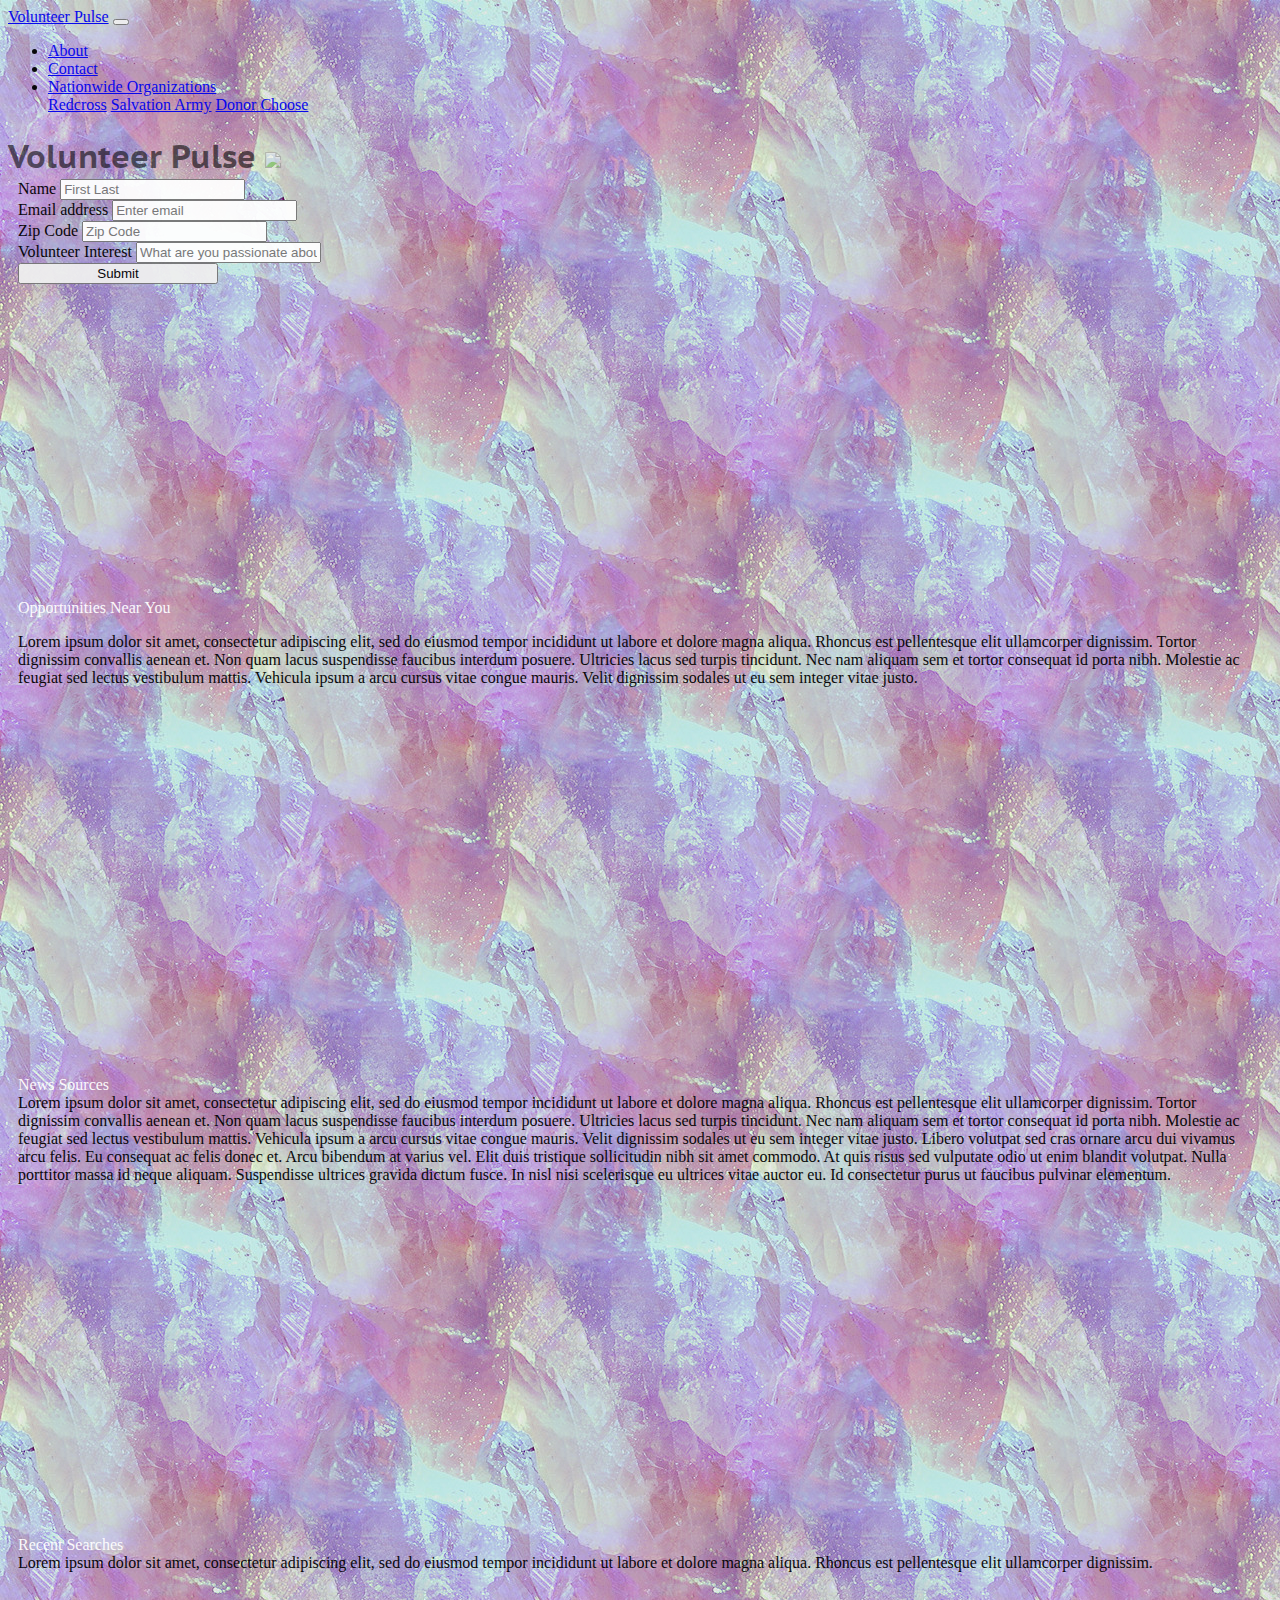
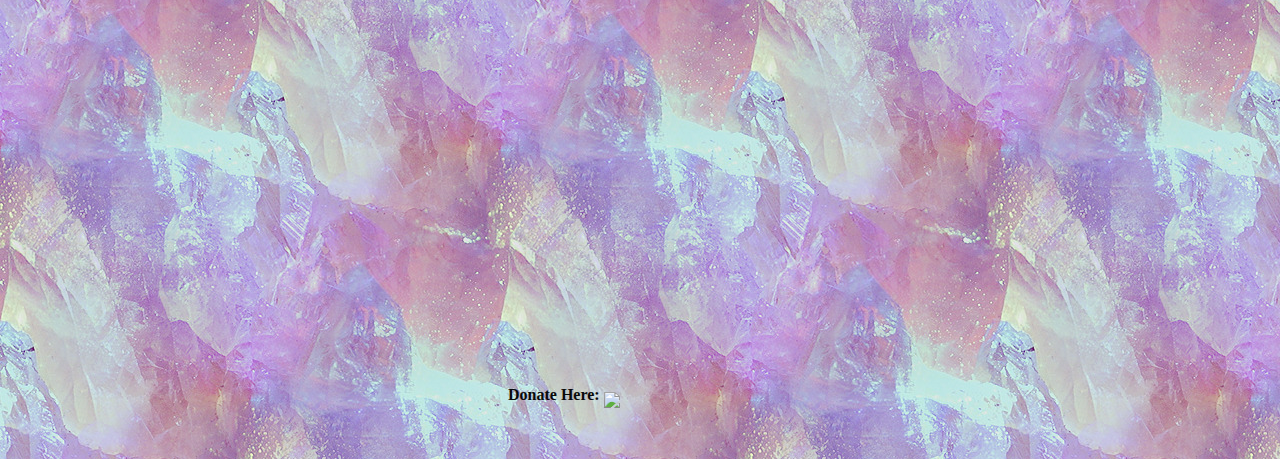
==== index.html @ d06a44a8 "prettified format. added bootstrap css for cards, borders. added background image. adapted media div" ====
<!DOCTYPE html>
<html>
<head>
	<title> Volunteer Pulse Home Page </title>

  <!-- BOOTSTRAP -->
  <link rel="stylesheet" href="https://maxcdn.bootstrapcdn.com/bootstrap/4.0.0-beta/css/bootstrap.min.css" integrity="sha384-/Y6pD6FV/Vv2HJnA6t+vslU6fwYXjCFtcEpHbNJ0lyAFsXTsjBbfaDjzALeQsN6M" crossorigin="anonymous">

  <!-- GOOGLE FONTS -->
  <link href="https://fonts.googleapis.com/css?family=Exo:900|PT+Sans+Caption|Philosopher:400,700" rel="stylesheet">


  <!-- CSS FILE -->
  <link rel="stylesheet" type="text/css" href="assets/css/design.css">

  <!-- JQUERY -->
  <script
  src="https://code.jquery.com/jquery-3.2.1.js"
  integrity="sha256-DZAnKJ/6XZ9si04Hgrsxu/8s717jcIzLy3oi35EouyE="
  crossorigin="anonymous"></script>

  <!-- FIREBASE -->
  <script src="https://cdnjs.cloudflare.com/ajax/libs/popper.js/1.11.0/umd/popper.min.js" integrity="sha384-b/U6ypiBEHpOf/4+1nzFpr53nxSS+GLCkfwBdFNTxtclqqenISfwAzpKaMNFNmj4" crossorigin="anonymous"></script>

</head>

<body>

  <!-- NAV BAR -->
	<nav class="navbar navbar-expand-lg navbar-light bg-light">
    <a class="navbar-brand" href="index.html">Volunteer Pulse</a>
    <button class="navbar-toggler" type="button" data-toggle="collapse" data-target="#navbarNavDropdown" aria-controls="navbarNavDropdown" aria-expanded="false" aria-label="Toggle navigation">
      <span class="navbar-toggler-icon"></span>
    </button>
    <div class="collapse navbar-collapse" id="navbarNavDropdown">
      <ul class="navbar-nav">
        <li class="nav-item">
          <a class="nav-link" href="about.html">About</a>
        </li>
        <li class="nav-item">
          <a class="nav-link" href="contact.html">Contact</a>
        </li>
        <li class="nav-item dropdown">
           <a class="nav-link dropdown-toggle" href="http://example.com" id="navbarDropdownMenuLink" data-toggle="dropdown" aria-haspopup="true" aria-expanded="false">
          Nationwide Organizations
        </a>
        <div class="dropdown-menu" aria-labelledby="navbarDropdownMenuLink">
          <a class="dropdown-item" href="https://www.redcross.org/ns/apology/disaster_homepage.html" target="_blank">Redcross</a>
          <a class="dropdown-item" href="http://www.salvationarmyusa.org/" target="_blank">Salvation Army</a>
          <a class="dropdown-item" href="https://www.donorschoose.org/" target="_blank">Donor Choose</a>
        </div>
        </li>
      </ul>
    </div>
  </nav>

<!-- Container -->
<div class="container">

  <!-- Row 1 -->
    <div class="row"> 
      <div class="col-sm-12"> <!-- COL 12 -->

        <!-- JUMBOTRON -->
      	<div class="jumbotron jumbotron-fluid text-center">
          <div class="container">
            <h1 class="display-3"> Volunteer Pulse <img src = "heart.png" width="150px"> </h1>
          </div>
        </div>

      </div>
    </div>

  <!-- Row 2 -->
    <div class = "row" id="row2"> 

      <div class="col-sm-5"> <!-- COL 5 -->
          <div class="card border border-secondary">

            <form>
              <div id="formDiv">
                <div class="form-group">
                  <label for="exampleInputEmail1">Name</label>
                  <input type="text" class="form-control" id="name-input" placeholder="First Last">
                </div>
                <div class="form-group">
                  <label for="exampleInputEmail1">Email address</label>
                  <input type="email" class="form-control" id="email-input" aria-describedby="emailHelp" placeholder="Enter email">
                </div>
                <div class="form-group">
                  <label for="zipCode">Zip Code</label>
                  <input type="text" class="form-control" id="zipcode-input" placeholder="Zip Code">
                </div>
                <div class="form-group">
                  <label for="volunteerInterest">Volunteer Interest</label>
                  <input type="text" class="form-control" id="interests-input" placeholder="What are you passionate about?">
                </div>
                <!--<div class="form-check">
                  <label class="form-check-label">
                  <input type="checkbox" class="form-check-input">
                    I Am Okay With My Information Being Shared.
                  </label>
                </div>-->
                <div class="card-footer text-center">
                  <button type="submit" class="btn btn-secondary submit-button" id = "run-search">Submit</button>
                  <!--<button type="reset" class="btn btn-primary submit-button" id = "run-search"> reset</button>-->
                </div>
              </div>
            </form>

          </div>   
      </div> 

      <div class="col-sm-7"> <!-- COL 7 -->
          <div id="events" class="card border border-info">

              <div class="card-header bg-info">
              Opportunities Near You
              </div>

              <div class="card-body">
                <p> 
                  Lorem ipsum dolor sit amet, consectetur adipiscing elit, sed do eiusmod tempor incididunt ut labore et dolore magna aliqua. Rhoncus est pellentesque elit ullamcorper dignissim. Tortor dignissim convallis aenean et. Non quam lacus suspendisse faucibus interdum posuere. Ultricies lacus sed turpis tincidunt. Nec nam aliquam sem et tortor consequat id porta nibh. Molestie ac feugiat sed lectus vestibulum mattis. Vehicula ipsum a arcu cursus vitae congue mauris. Velit dignissim sodales ut eu sem integer vitae justo.
                </p>
              </div>
          </div>
      </div>

  </div>


  <!-- Row 3 -->
    <div class = "row row3"> 

      <div class="col-sm-9"> <!-- COL 9 -->
          <div id="news" class="card border border-info">

            <div class="card-header bg-info">
            News Sources
            </div>

            <div class="card-body">
              Lorem ipsum dolor sit amet, consectetur adipiscing elit, sed do eiusmod tempor incididunt ut labore et dolore magna aliqua. Rhoncus est pellentesque elit ullamcorper dignissim. Tortor dignissim convallis aenean et. Non quam lacus suspendisse faucibus interdum posuere. Ultricies lacus sed turpis tincidunt. Nec nam aliquam sem et tortor consequat id porta nibh. Molestie ac feugiat sed lectus vestibulum mattis. Vehicula ipsum a arcu cursus vitae congue mauris. Velit dignissim sodales ut eu sem integer vitae justo. Libero volutpat sed cras ornare arcu dui vivamus arcu felis. Eu consequat ac felis donec et. Arcu bibendum at varius vel. Elit duis tristique sollicitudin nibh sit amet commodo. At quis risus sed vulputate odio ut enim blandit volutpat. Nulla porttitor massa id neque aliquam. Suspendisse ultrices gravida dictum fusce. In nisl nisi scelerisque eu ultrices vitae auctor eu. Id consectetur purus ut faucibus pulvinar elementum.
            </div>

          </div>
      </div>

      <div class="col-sm-3"> <!-- COL 3 -->
        <div id="recentSearches" class="card border border-secondary">

          <div class="card-header bg-secondary">
            Recent Searches
          </div>

          <div class="card-body">
            Lorem ipsum dolor sit amet, consectetur adipiscing elit, sed do eiusmod tempor incididunt ut labore et dolore magna aliqua. Rhoncus est pellentesque elit ullamcorper dignissim.
          </div>
          
        </div>
      </div>

  </div>
  
</div>

<!-- FOOTER -->

  <nav id="footerNav" class="navbar navbar-expand-lg navbar-light bg-light">
    <h7 class="footerCenter text-muted"><strong>Donate Here: </strong><a href="https://www.paypal.com"  target="_blank"><img src = "assets/css/paypal.svg" id = "paypal" align="middle"></a></h7>
  </p>
  

<!-- javascript.js -->
<script type="text/javascript" src="assets/javascript/indexjavascript.js"></script>
<script type="text/javascript" src="assets/javascript/nytCode.js"></script>


</body>
</html>
---- assets/css/design.css ----
#footerNav{
	height: 65px;
}

#row2{
	position: relative;
	bottom: 30px;
}

#run-search{
	width: 200px;
}

body{
	background-image: URL("../images/abstractPASTEL.jpg");
	opacity: 0.95;
}

.jumbotron{
	height: 80%;
	opacity: 0.6;
}

h1{
	font-family: 'PT Sans Caption', sans-serif;
	color: black;
	opacity: 1.0;
}

.card{
	padding: 10px;
}

.row3{
	margin-top: 5px;
}

#paypal{
	width: 80px;
}

.footerCenter{
	position:relative;
	left: 500px;
}

#formDiv{
	height: 400px;
}

#events{
	height: 422px;
}

#news, #recentSearches{
	height: 400px;
	margin-bottom: 40px;
}

.navbar-brand, label{
	font-weight: 500;
}

.card-header{
	color: white;
	font-weight: 500;
}

/*
#person{
	border-width:5px;
	border-style: solid;
	padding: 5px;
}
.social{
	height:50px;
	width:50px;
}
footer{
	border-width:5px;
	border-style: solid;
}

#last{
	margin-top: 200px;
}

#bottom{
	margin-top: 10px;
}

#paypal{
	height:150px;
	width:150px;
	  display: block;
  	margin-left: auto;
  	margin-right: auto;
}
form{
	border-width: 5px;
	border-style: solid;
}
*/
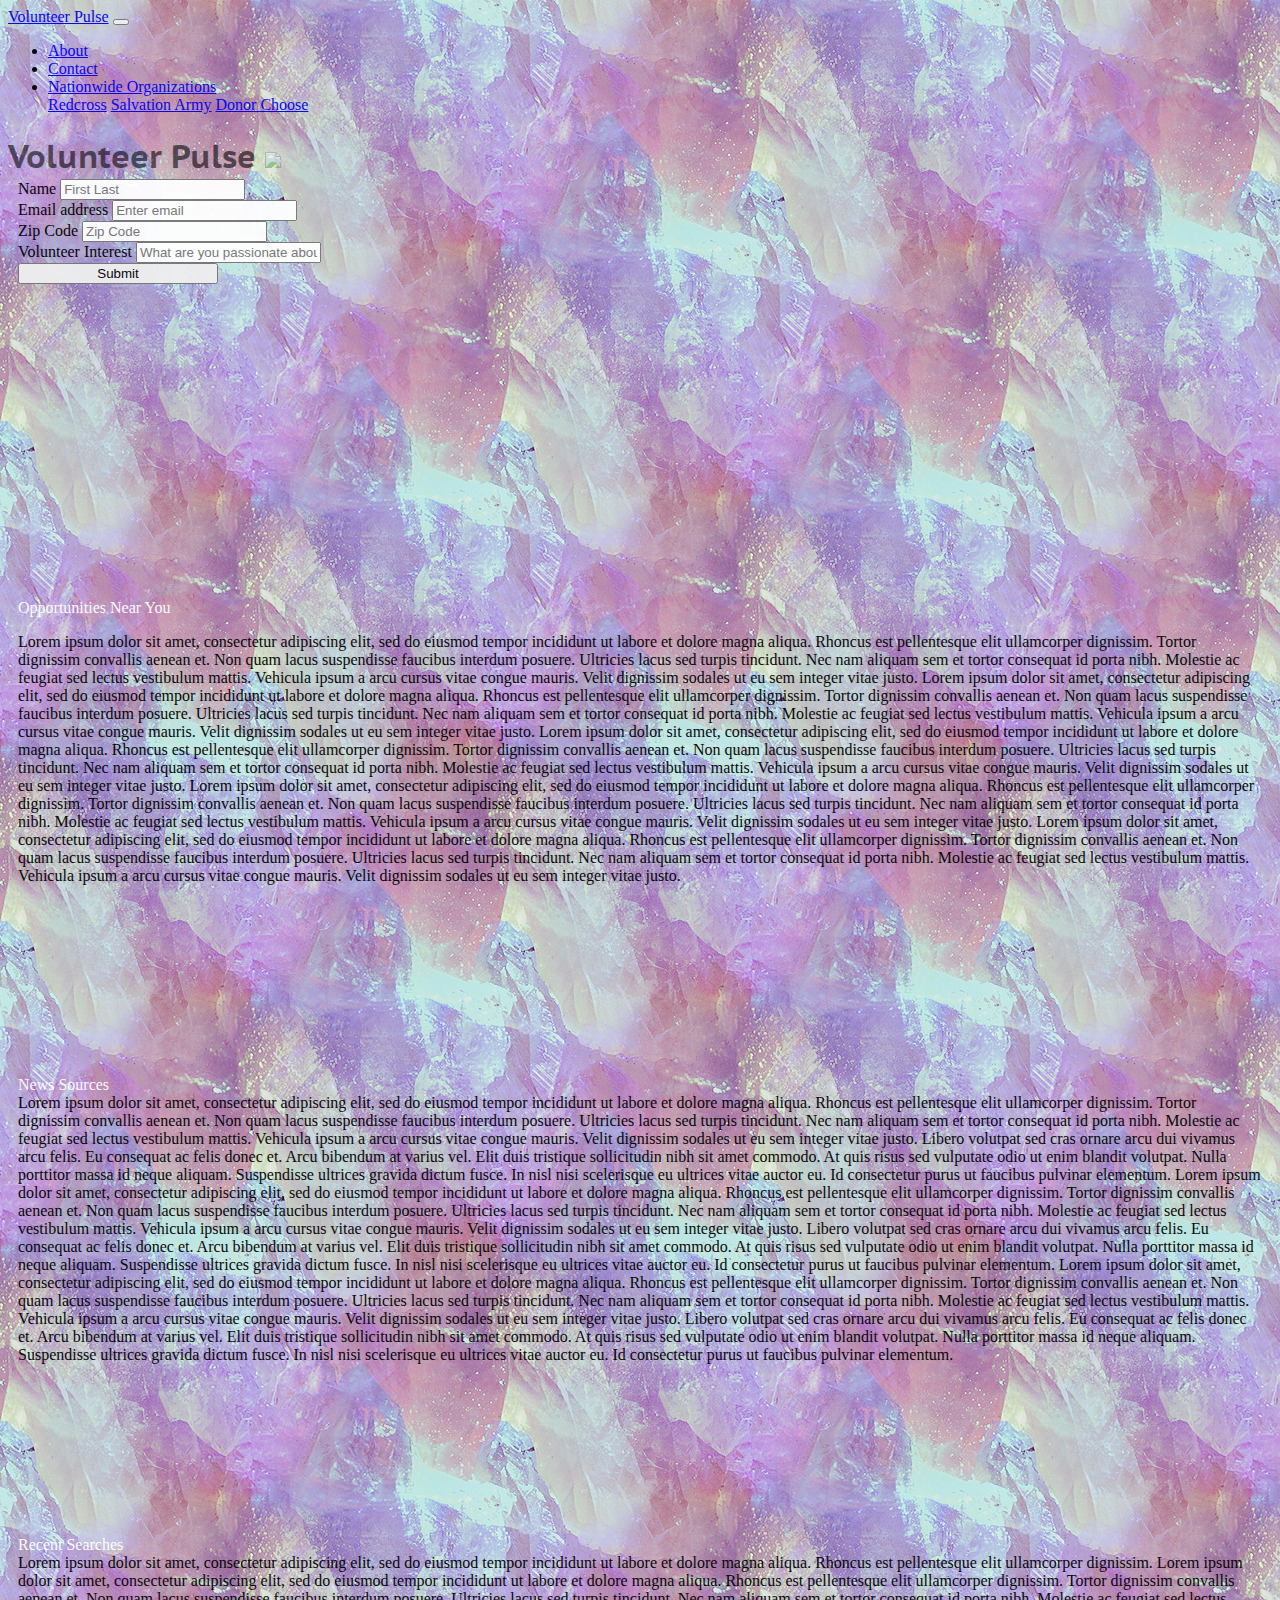
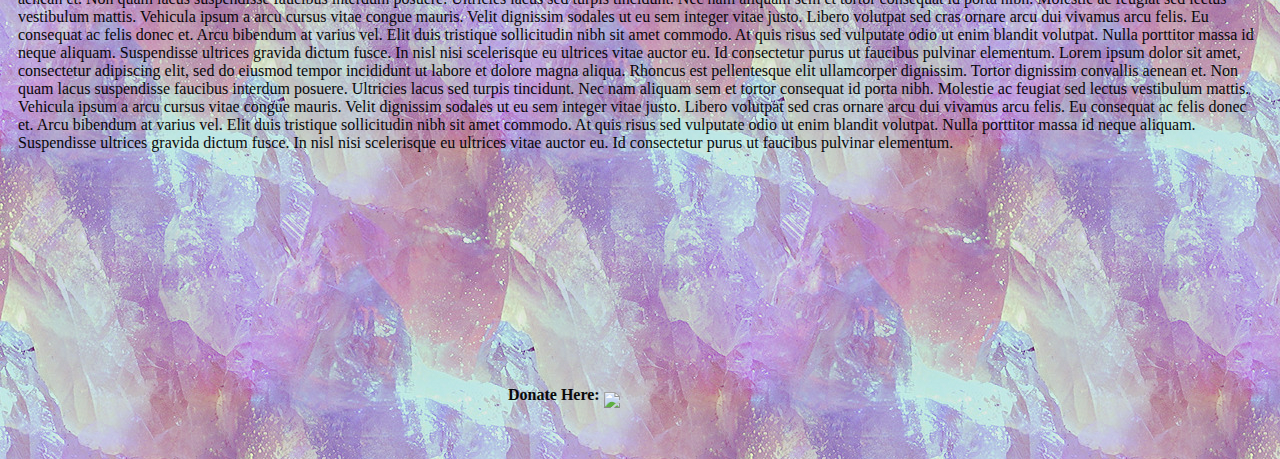
==== commit 9d0fcd4e: "added new class names to textcards (opportunities, sources, and searches) and added css scrollabilit" ====
--- a/index.html
+++ b/index.html
@@ -118,9 +118,15 @@
               Opportunities Near You
               </div>
 
-              <div class="card-body">
+              <div class="card-body opportunities">
                 <p> 
                   Lorem ipsum dolor sit amet, consectetur adipiscing elit, sed do eiusmod tempor incididunt ut labore et dolore magna aliqua. Rhoncus est pellentesque elit ullamcorper dignissim. Tortor dignissim convallis aenean et. Non quam lacus suspendisse faucibus interdum posuere. Ultricies lacus sed turpis tincidunt. Nec nam aliquam sem et tortor consequat id porta nibh. Molestie ac feugiat sed lectus vestibulum mattis. Vehicula ipsum a arcu cursus vitae congue mauris. Velit dignissim sodales ut eu sem integer vitae justo.
+
+                   Lorem ipsum dolor sit amet, consectetur adipiscing elit, sed do eiusmod tempor incididunt ut labore et dolore magna aliqua. Rhoncus est pellentesque elit ullamcorper dignissim. Tortor dignissim convallis aenean et. Non quam lacus suspendisse faucibus interdum posuere. Ultricies lacus sed turpis tincidunt. Nec nam aliquam sem et tortor consequat id porta nibh. Molestie ac feugiat sed lectus vestibulum mattis. Vehicula ipsum a arcu cursus vitae congue mauris. Velit dignissim sodales ut eu sem integer vitae justo.
+                    Lorem ipsum dolor sit amet, consectetur adipiscing elit, sed do eiusmod tempor incididunt ut labore et dolore magna aliqua. Rhoncus est pellentesque elit ullamcorper dignissim. Tortor dignissim convallis aenean et. Non quam lacus suspendisse faucibus interdum posuere. Ultricies lacus sed turpis tincidunt. Nec nam aliquam sem et tortor consequat id porta nibh. Molestie ac feugiat sed lectus vestibulum mattis. Vehicula ipsum a arcu cursus vitae congue mauris. Velit dignissim sodales ut eu sem integer vitae justo.
+                    Lorem ipsum dolor sit amet, consectetur adipiscing elit, sed do eiusmod tempor incididunt ut labore et dolore magna aliqua. Rhoncus est pellentesque elit ullamcorper dignissim. Tortor dignissim convallis aenean et. Non quam lacus suspendisse faucibus interdum posuere. Ultricies lacus sed turpis tincidunt. Nec nam aliquam sem et tortor consequat id porta nibh. Molestie ac feugiat sed lectus vestibulum mattis. Vehicula ipsum a arcu cursus vitae congue mauris. Velit dignissim sodales ut eu sem integer vitae justo.
+                    Lorem ipsum dolor sit amet, consectetur adipiscing elit, sed do eiusmod tempor incididunt ut labore et dolore magna aliqua. Rhoncus est pellentesque elit ullamcorper dignissim. Tortor dignissim convallis aenean et. Non quam lacus suspendisse faucibus interdum posuere. Ultricies lacus sed turpis tincidunt. Nec nam aliquam sem et tortor consequat id porta nibh. Molestie ac feugiat sed lectus vestibulum mattis. Vehicula ipsum a arcu cursus vitae congue mauris. Velit dignissim sodales ut eu sem integer vitae justo.
+
                 </p>
               </div>
           </div>
@@ -139,7 +145,9 @@
             News Sources
             </div>
 
-            <div class="card-body">
+            <div class="card-body sources">
+              Lorem ipsum dolor sit amet, consectetur adipiscing elit, sed do eiusmod tempor incididunt ut labore et dolore magna aliqua. Rhoncus est pellentesque elit ullamcorper dignissim. Tortor dignissim convallis aenean et. Non quam lacus suspendisse faucibus interdum posuere. Ultricies lacus sed turpis tincidunt. Nec nam aliquam sem et tortor consequat id porta nibh. Molestie ac feugiat sed lectus vestibulum mattis. Vehicula ipsum a arcu cursus vitae congue mauris. Velit dignissim sodales ut eu sem integer vitae justo. Libero volutpat sed cras ornare arcu dui vivamus arcu felis. Eu consequat ac felis donec et. Arcu bibendum at varius vel. Elit duis tristique sollicitudin nibh sit amet commodo. At quis risus sed vulputate odio ut enim blandit volutpat. Nulla porttitor massa id neque aliquam. Suspendisse ultrices gravida dictum fusce. In nisl nisi scelerisque eu ultrices vitae auctor eu. Id consectetur purus ut faucibus pulvinar elementum.
+              Lorem ipsum dolor sit amet, consectetur adipiscing elit, sed do eiusmod tempor incididunt ut labore et dolore magna aliqua. Rhoncus est pellentesque elit ullamcorper dignissim. Tortor dignissim convallis aenean et. Non quam lacus suspendisse faucibus interdum posuere. Ultricies lacus sed turpis tincidunt. Nec nam aliquam sem et tortor consequat id porta nibh. Molestie ac feugiat sed lectus vestibulum mattis. Vehicula ipsum a arcu cursus vitae congue mauris. Velit dignissim sodales ut eu sem integer vitae justo. Libero volutpat sed cras ornare arcu dui vivamus arcu felis. Eu consequat ac felis donec et. Arcu bibendum at varius vel. Elit duis tristique sollicitudin nibh sit amet commodo. At quis risus sed vulputate odio ut enim blandit volutpat. Nulla porttitor massa id neque aliquam. Suspendisse ultrices gravida dictum fusce. In nisl nisi scelerisque eu ultrices vitae auctor eu. Id consectetur purus ut faucibus pulvinar elementum.
               Lorem ipsum dolor sit amet, consectetur adipiscing elit, sed do eiusmod tempor incididunt ut labore et dolore magna aliqua. Rhoncus est pellentesque elit ullamcorper dignissim. Tortor dignissim convallis aenean et. Non quam lacus suspendisse faucibus interdum posuere. Ultricies lacus sed turpis tincidunt. Nec nam aliquam sem et tortor consequat id porta nibh. Molestie ac feugiat sed lectus vestibulum mattis. Vehicula ipsum a arcu cursus vitae congue mauris. Velit dignissim sodales ut eu sem integer vitae justo. Libero volutpat sed cras ornare arcu dui vivamus arcu felis. Eu consequat ac felis donec et. Arcu bibendum at varius vel. Elit duis tristique sollicitudin nibh sit amet commodo. At quis risus sed vulputate odio ut enim blandit volutpat. Nulla porttitor massa id neque aliquam. Suspendisse ultrices gravida dictum fusce. In nisl nisi scelerisque eu ultrices vitae auctor eu. Id consectetur purus ut faucibus pulvinar elementum.
             </div>
 
@@ -153,8 +161,10 @@
             Recent Searches
           </div>
 
-          <div class="card-body">
+          <div class="card-body searches">
             Lorem ipsum dolor sit amet, consectetur adipiscing elit, sed do eiusmod tempor incididunt ut labore et dolore magna aliqua. Rhoncus est pellentesque elit ullamcorper dignissim.
+            Lorem ipsum dolor sit amet, consectetur adipiscing elit, sed do eiusmod tempor incididunt ut labore et dolore magna aliqua. Rhoncus est pellentesque elit ullamcorper dignissim. Tortor dignissim convallis aenean et. Non quam lacus suspendisse faucibus interdum posuere. Ultricies lacus sed turpis tincidunt. Nec nam aliquam sem et tortor consequat id porta nibh. Molestie ac feugiat sed lectus vestibulum mattis. Vehicula ipsum a arcu cursus vitae congue mauris. Velit dignissim sodales ut eu sem integer vitae justo. Libero volutpat sed cras ornare arcu dui vivamus arcu felis. Eu consequat ac felis donec et. Arcu bibendum at varius vel. Elit duis tristique sollicitudin nibh sit amet commodo. At quis risus sed vulputate odio ut enim blandit volutpat. Nulla porttitor massa id neque aliquam. Suspendisse ultrices gravida dictum fusce. In nisl nisi scelerisque eu ultrices vitae auctor eu. Id consectetur purus ut faucibus pulvinar elementum.
+            Lorem ipsum dolor sit amet, consectetur adipiscing elit, sed do eiusmod tempor incididunt ut labore et dolore magna aliqua. Rhoncus est pellentesque elit ullamcorper dignissim. Tortor dignissim convallis aenean et. Non quam lacus suspendisse faucibus interdum posuere. Ultricies lacus sed turpis tincidunt. Nec nam aliquam sem et tortor consequat id porta nibh. Molestie ac feugiat sed lectus vestibulum mattis. Vehicula ipsum a arcu cursus vitae congue mauris. Velit dignissim sodales ut eu sem integer vitae justo. Libero volutpat sed cras ornare arcu dui vivamus arcu felis. Eu consequat ac felis donec et. Arcu bibendum at varius vel. Elit duis tristique sollicitudin nibh sit amet commodo. At quis risus sed vulputate odio ut enim blandit volutpat. Nulla porttitor massa id neque aliquam. Suspendisse ultrices gravida dictum fusce. In nisl nisi scelerisque eu ultrices vitae auctor eu. Id consectetur purus ut faucibus pulvinar elementum.
           </div>
           
         </div>
@@ -172,7 +182,7 @@
   
 
 <!-- javascript.js -->
-<script type="text/javascript" src="assets/javascript/indexjavascript.js"></script>
+<!--<script type="text/javascript" src="assets/javascript/indexjavascript.js"></script>-->
 <script type="text/javascript" src="assets/javascript/nytCode.js"></script>
 
 
--- a/assets/css/design.css
+++ b/assets/css/design.css
@@ -100,4 +100,9 @@
 	border-width: 5px;
 	border-style: solid;
 }
-*/+*/
+
+.opportunities, .sources, .searches {
+            overflow-y: scroll;
+            
+        }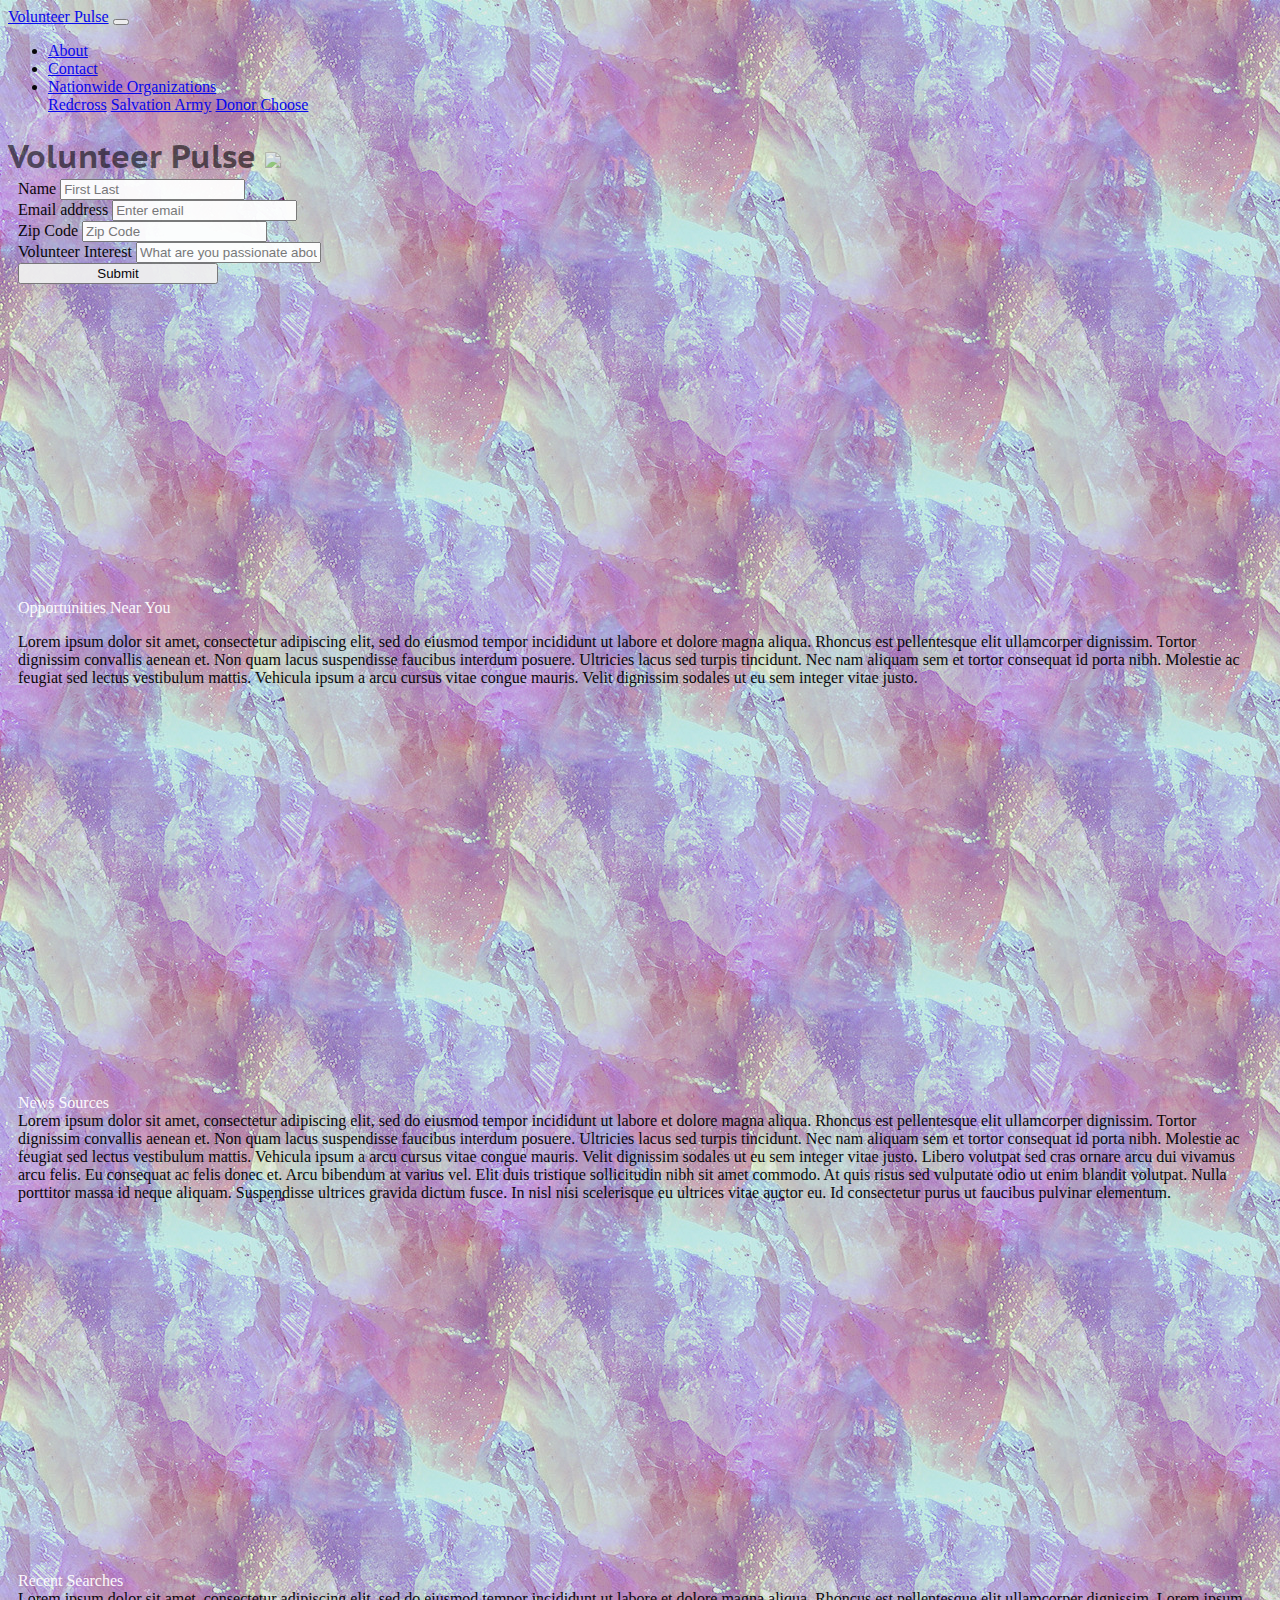
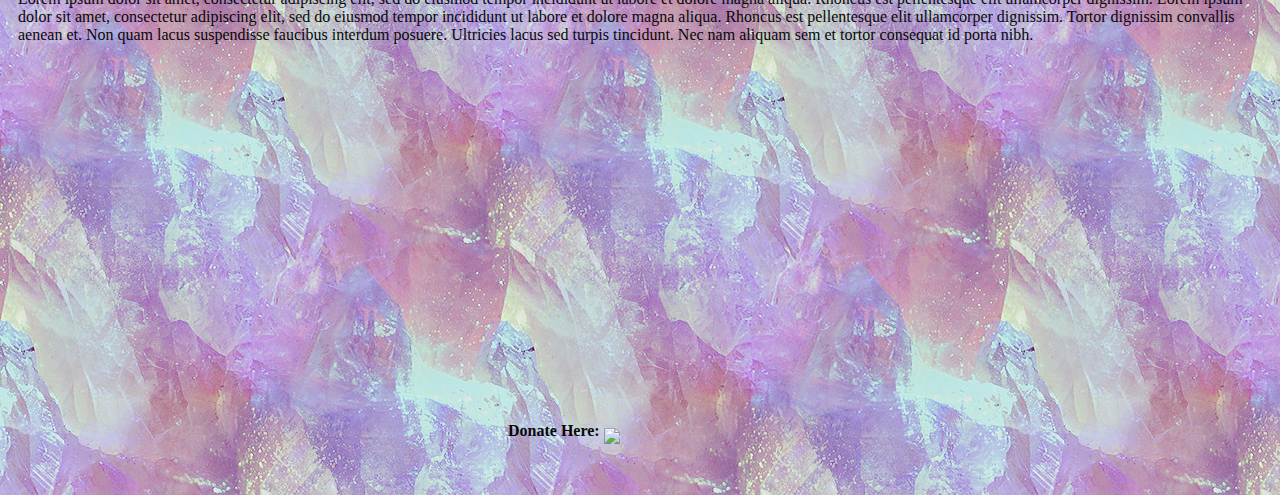
==== commit 029c881b: "resolved conflicts" ====
--- a/index.html
+++ b/index.html
@@ -112,22 +112,18 @@
       </div> 
 
       <div class="col-sm-7"> <!-- COL 7 -->
-          <div id="events" class="card border border-info">
+          <div class="card border border-info">
 
               <div class="card-header bg-info">
               Opportunities Near You
               </div>
 
-              <div class="card-body opportunities">
+              <div class="card-body opportunities" id="events">
+
                 <p> 
                   Lorem ipsum dolor sit amet, consectetur adipiscing elit, sed do eiusmod tempor incididunt ut labore et dolore magna aliqua. Rhoncus est pellentesque elit ullamcorper dignissim. Tortor dignissim convallis aenean et. Non quam lacus suspendisse faucibus interdum posuere. Ultricies lacus sed turpis tincidunt. Nec nam aliquam sem et tortor consequat id porta nibh. Molestie ac feugiat sed lectus vestibulum mattis. Vehicula ipsum a arcu cursus vitae congue mauris. Velit dignissim sodales ut eu sem integer vitae justo.
+                </p>
 
-                   Lorem ipsum dolor sit amet, consectetur adipiscing elit, sed do eiusmod tempor incididunt ut labore et dolore magna aliqua. Rhoncus est pellentesque elit ullamcorper dignissim. Tortor dignissim convallis aenean et. Non quam lacus suspendisse faucibus interdum posuere. Ultricies lacus sed turpis tincidunt. Nec nam aliquam sem et tortor consequat id porta nibh. Molestie ac feugiat sed lectus vestibulum mattis. Vehicula ipsum a arcu cursus vitae congue mauris. Velit dignissim sodales ut eu sem integer vitae justo.
-                    Lorem ipsum dolor sit amet, consectetur adipiscing elit, sed do eiusmod tempor incididunt ut labore et dolore magna aliqua. Rhoncus est pellentesque elit ullamcorper dignissim. Tortor dignissim convallis aenean et. Non quam lacus suspendisse faucibus interdum posuere. Ultricies lacus sed turpis tincidunt. Nec nam aliquam sem et tortor consequat id porta nibh. Molestie ac feugiat sed lectus vestibulum mattis. Vehicula ipsum a arcu cursus vitae congue mauris. Velit dignissim sodales ut eu sem integer vitae justo.
-                    Lorem ipsum dolor sit amet, consectetur adipiscing elit, sed do eiusmod tempor incididunt ut labore et dolore magna aliqua. Rhoncus est pellentesque elit ullamcorper dignissim. Tortor dignissim convallis aenean et. Non quam lacus suspendisse faucibus interdum posuere. Ultricies lacus sed turpis tincidunt. Nec nam aliquam sem et tortor consequat id porta nibh. Molestie ac feugiat sed lectus vestibulum mattis. Vehicula ipsum a arcu cursus vitae congue mauris. Velit dignissim sodales ut eu sem integer vitae justo.
-                    Lorem ipsum dolor sit amet, consectetur adipiscing elit, sed do eiusmod tempor incididunt ut labore et dolore magna aliqua. Rhoncus est pellentesque elit ullamcorper dignissim. Tortor dignissim convallis aenean et. Non quam lacus suspendisse faucibus interdum posuere. Ultricies lacus sed turpis tincidunt. Nec nam aliquam sem et tortor consequat id porta nibh. Molestie ac feugiat sed lectus vestibulum mattis. Vehicula ipsum a arcu cursus vitae congue mauris. Velit dignissim sodales ut eu sem integer vitae justo.
-
-                </p>
               </div>
           </div>
       </div>
@@ -139,15 +135,13 @@
     <div class = "row row3"> 
 
       <div class="col-sm-9"> <!-- COL 9 -->
-          <div id="news" class="card border border-info">
+          <div class="card border border-info">
 
             <div class="card-header bg-info">
             News Sources
             </div>
 
-            <div class="card-body sources">
-              Lorem ipsum dolor sit amet, consectetur adipiscing elit, sed do eiusmod tempor incididunt ut labore et dolore magna aliqua. Rhoncus est pellentesque elit ullamcorper dignissim. Tortor dignissim convallis aenean et. Non quam lacus suspendisse faucibus interdum posuere. Ultricies lacus sed turpis tincidunt. Nec nam aliquam sem et tortor consequat id porta nibh. Molestie ac feugiat sed lectus vestibulum mattis. Vehicula ipsum a arcu cursus vitae congue mauris. Velit dignissim sodales ut eu sem integer vitae justo. Libero volutpat sed cras ornare arcu dui vivamus arcu felis. Eu consequat ac felis donec et. Arcu bibendum at varius vel. Elit duis tristique sollicitudin nibh sit amet commodo. At quis risus sed vulputate odio ut enim blandit volutpat. Nulla porttitor massa id neque aliquam. Suspendisse ultrices gravida dictum fusce. In nisl nisi scelerisque eu ultrices vitae auctor eu. Id consectetur purus ut faucibus pulvinar elementum.
-              Lorem ipsum dolor sit amet, consectetur adipiscing elit, sed do eiusmod tempor incididunt ut labore et dolore magna aliqua. Rhoncus est pellentesque elit ullamcorper dignissim. Tortor dignissim convallis aenean et. Non quam lacus suspendisse faucibus interdum posuere. Ultricies lacus sed turpis tincidunt. Nec nam aliquam sem et tortor consequat id porta nibh. Molestie ac feugiat sed lectus vestibulum mattis. Vehicula ipsum a arcu cursus vitae congue mauris. Velit dignissim sodales ut eu sem integer vitae justo. Libero volutpat sed cras ornare arcu dui vivamus arcu felis. Eu consequat ac felis donec et. Arcu bibendum at varius vel. Elit duis tristique sollicitudin nibh sit amet commodo. At quis risus sed vulputate odio ut enim blandit volutpat. Nulla porttitor massa id neque aliquam. Suspendisse ultrices gravida dictum fusce. In nisl nisi scelerisque eu ultrices vitae auctor eu. Id consectetur purus ut faucibus pulvinar elementum.
+            <div class="card-body sources" id="news">
               Lorem ipsum dolor sit amet, consectetur adipiscing elit, sed do eiusmod tempor incididunt ut labore et dolore magna aliqua. Rhoncus est pellentesque elit ullamcorper dignissim. Tortor dignissim convallis aenean et. Non quam lacus suspendisse faucibus interdum posuere. Ultricies lacus sed turpis tincidunt. Nec nam aliquam sem et tortor consequat id porta nibh. Molestie ac feugiat sed lectus vestibulum mattis. Vehicula ipsum a arcu cursus vitae congue mauris. Velit dignissim sodales ut eu sem integer vitae justo. Libero volutpat sed cras ornare arcu dui vivamus arcu felis. Eu consequat ac felis donec et. Arcu bibendum at varius vel. Elit duis tristique sollicitudin nibh sit amet commodo. At quis risus sed vulputate odio ut enim blandit volutpat. Nulla porttitor massa id neque aliquam. Suspendisse ultrices gravida dictum fusce. In nisl nisi scelerisque eu ultrices vitae auctor eu. Id consectetur purus ut faucibus pulvinar elementum.
             </div>
 
@@ -163,8 +157,7 @@
 
           <div class="card-body searches">
             Lorem ipsum dolor sit amet, consectetur adipiscing elit, sed do eiusmod tempor incididunt ut labore et dolore magna aliqua. Rhoncus est pellentesque elit ullamcorper dignissim.
-            Lorem ipsum dolor sit amet, consectetur adipiscing elit, sed do eiusmod tempor incididunt ut labore et dolore magna aliqua. Rhoncus est pellentesque elit ullamcorper dignissim. Tortor dignissim convallis aenean et. Non quam lacus suspendisse faucibus interdum posuere. Ultricies lacus sed turpis tincidunt. Nec nam aliquam sem et tortor consequat id porta nibh. Molestie ac feugiat sed lectus vestibulum mattis. Vehicula ipsum a arcu cursus vitae congue mauris. Velit dignissim sodales ut eu sem integer vitae justo. Libero volutpat sed cras ornare arcu dui vivamus arcu felis. Eu consequat ac felis donec et. Arcu bibendum at varius vel. Elit duis tristique sollicitudin nibh sit amet commodo. At quis risus sed vulputate odio ut enim blandit volutpat. Nulla porttitor massa id neque aliquam. Suspendisse ultrices gravida dictum fusce. In nisl nisi scelerisque eu ultrices vitae auctor eu. Id consectetur purus ut faucibus pulvinar elementum.
-            Lorem ipsum dolor sit amet, consectetur adipiscing elit, sed do eiusmod tempor incididunt ut labore et dolore magna aliqua. Rhoncus est pellentesque elit ullamcorper dignissim. Tortor dignissim convallis aenean et. Non quam lacus suspendisse faucibus interdum posuere. Ultricies lacus sed turpis tincidunt. Nec nam aliquam sem et tortor consequat id porta nibh. Molestie ac feugiat sed lectus vestibulum mattis. Vehicula ipsum a arcu cursus vitae congue mauris. Velit dignissim sodales ut eu sem integer vitae justo. Libero volutpat sed cras ornare arcu dui vivamus arcu felis. Eu consequat ac felis donec et. Arcu bibendum at varius vel. Elit duis tristique sollicitudin nibh sit amet commodo. At quis risus sed vulputate odio ut enim blandit volutpat. Nulla porttitor massa id neque aliquam. Suspendisse ultrices gravida dictum fusce. In nisl nisi scelerisque eu ultrices vitae auctor eu. Id consectetur purus ut faucibus pulvinar elementum.
+            Lorem ipsum dolor sit amet, consectetur adipiscing elit, sed do eiusmod tempor incididunt ut labore et dolore magna aliqua. Rhoncus est pellentesque elit ullamcorper dignissim. Tortor dignissim convallis aenean et. Non quam lacus suspendisse faucibus interdum posuere. Ultricies lacus sed turpis tincidunt. Nec nam aliquam sem et tortor consequat id porta nibh.
           </div>
           
         </div>
@@ -182,8 +175,8 @@
   
 
 <!-- javascript.js -->
-<!--<script type="text/javascript" src="assets/javascript/indexjavascript.js"></script>-->
-<script type="text/javascript" src="assets/javascript/nytCode.js"></script>
+<script type="text/javascript" src="assets/javascript/indexjavascript.js"></script>
+<!--<script type="text/javascript" src="assets/javascript/nytCode.js"></script>-->
 
 
 </body>
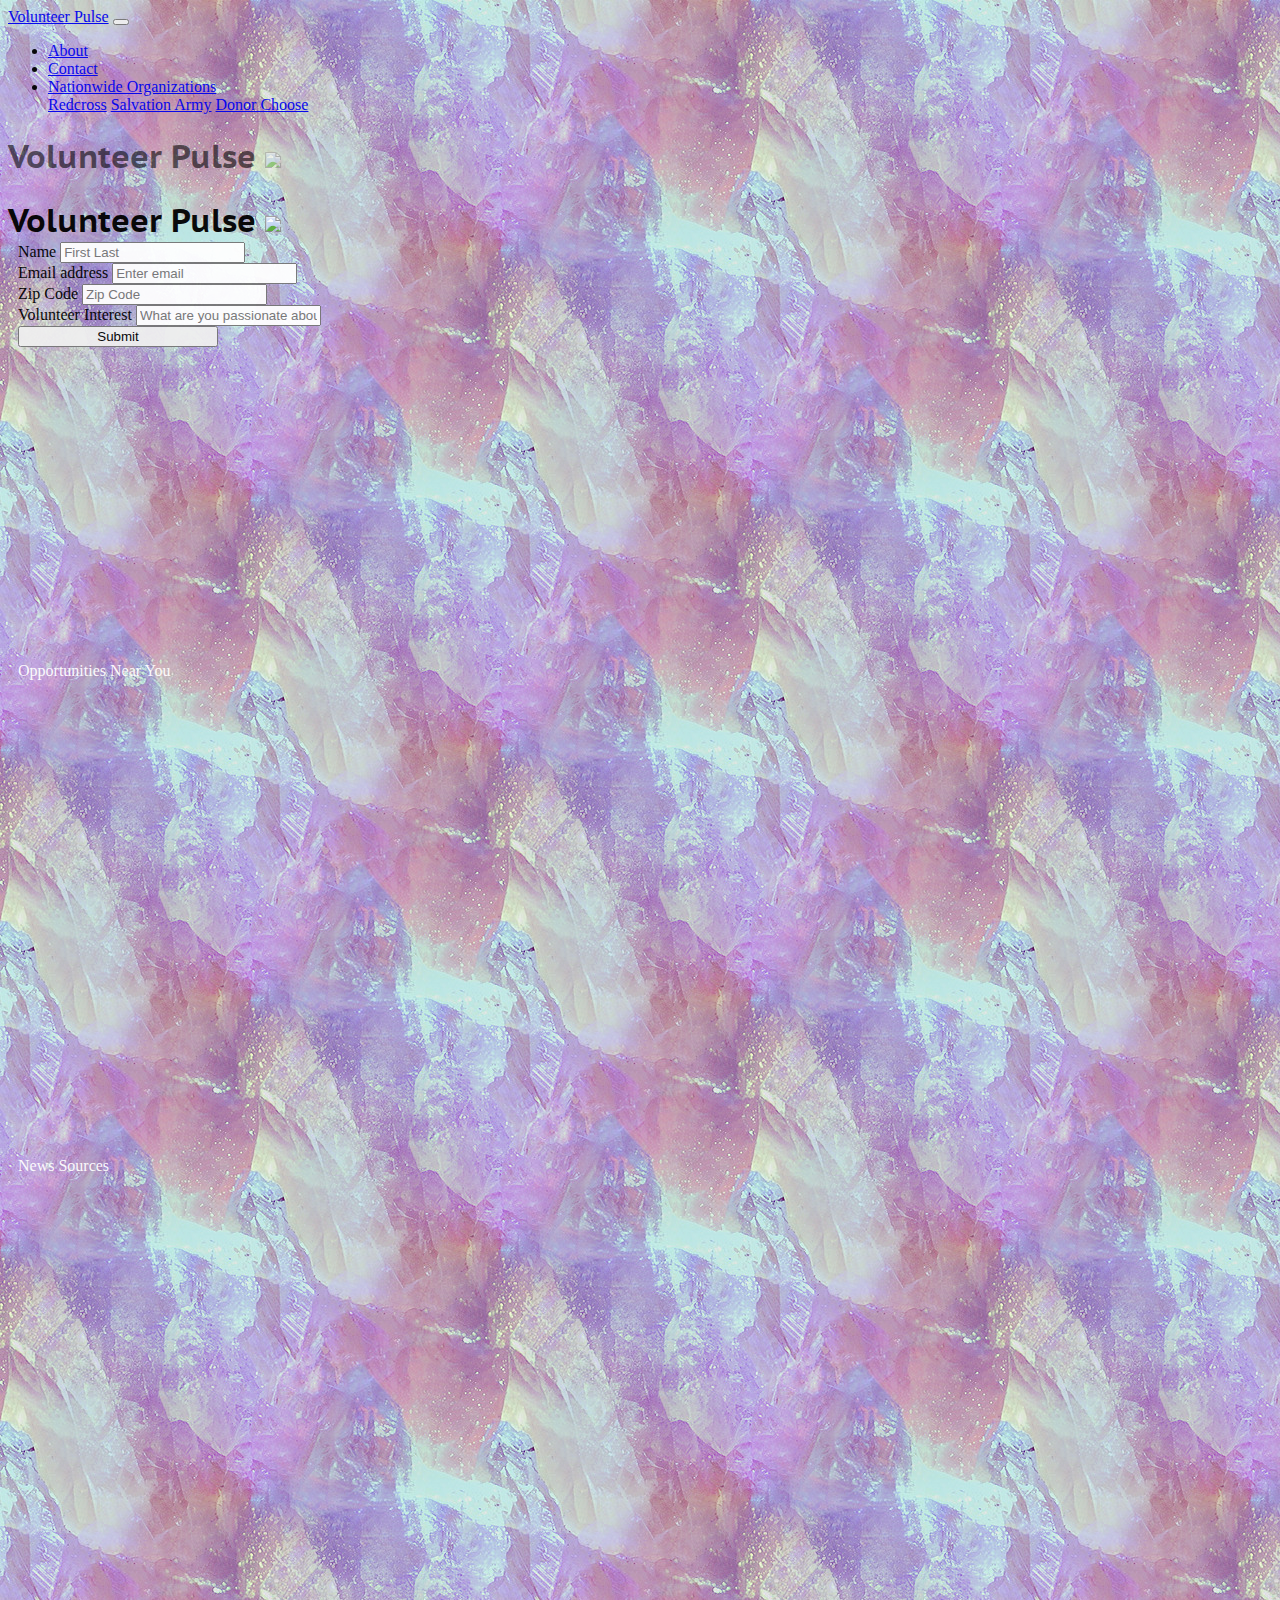
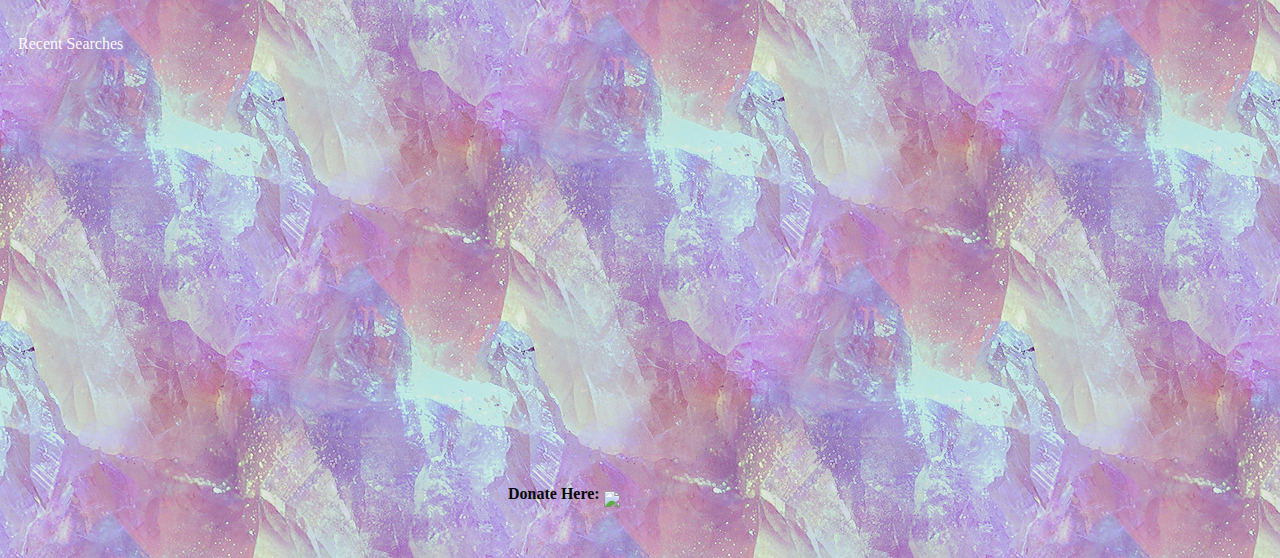
==== commit f65f62ff: "finalized on page load function and called it so that page starts with default 'volunteer' search. g" ====
--- a/index.html
+++ b/index.html
@@ -19,8 +19,13 @@
   integrity="sha256-DZAnKJ/6XZ9si04Hgrsxu/8s717jcIzLy3oi35EouyE="
   crossorigin="anonymous"></script>
 
+  <!-- MOMENT JS -->
+  <script src="https://cdn.jsdelivr.net/momentjs/2.12.0/moment.min.js"></script>
+
   <!-- FIREBASE -->
   <script src="https://cdnjs.cloudflare.com/ajax/libs/popper.js/1.11.0/umd/popper.min.js" integrity="sha384-b/U6ypiBEHpOf/4+1nzFpr53nxSS+GLCkfwBdFNTxtclqqenISfwAzpKaMNFNmj4" crossorigin="anonymous"></script>
+  <script src="https://www.gstatic.com/firebasejs/4.5.0/firebase.js"></script>
+
 
 </head>
 
@@ -63,13 +68,17 @@
 
         <!-- JUMBOTRON -->
       	<div class="jumbotron jumbotron-fluid text-center">
-          <div class="container">
+          <div class="container" id="jumbotronBack">
             <h1 class="display-3"> Volunteer Pulse <img src = "heart.png" width="150px"> </h1>
           </div>
         </div>
 
+        <h1 id="jumbotronFront" class="display-3 text-center"> Volunteer Pulse <img src = "heart.png" width="150px"></h1>
+
       </div>
     </div>
+
+  <div id="belowJumbotron">
 
   <!-- Row 2 -->
     <div class = "row" id="row2"> 
@@ -121,7 +130,7 @@
               <div class="card-body opportunities" id="events">
 
                 <p> 
-                  Lorem ipsum dolor sit amet, consectetur adipiscing elit, sed do eiusmod tempor incididunt ut labore et dolore magna aliqua. Rhoncus est pellentesque elit ullamcorper dignissim. Tortor dignissim convallis aenean et. Non quam lacus suspendisse faucibus interdum posuere. Ultricies lacus sed turpis tincidunt. Nec nam aliquam sem et tortor consequat id porta nibh. Molestie ac feugiat sed lectus vestibulum mattis. Vehicula ipsum a arcu cursus vitae congue mauris. Velit dignissim sodales ut eu sem integer vitae justo.
+                  
                 </p>
 
               </div>
@@ -142,7 +151,7 @@
             </div>
 
             <div class="card-body sources" id="news">
-              Lorem ipsum dolor sit amet, consectetur adipiscing elit, sed do eiusmod tempor incididunt ut labore et dolore magna aliqua. Rhoncus est pellentesque elit ullamcorper dignissim. Tortor dignissim convallis aenean et. Non quam lacus suspendisse faucibus interdum posuere. Ultricies lacus sed turpis tincidunt. Nec nam aliquam sem et tortor consequat id porta nibh. Molestie ac feugiat sed lectus vestibulum mattis. Vehicula ipsum a arcu cursus vitae congue mauris. Velit dignissim sodales ut eu sem integer vitae justo. Libero volutpat sed cras ornare arcu dui vivamus arcu felis. Eu consequat ac felis donec et. Arcu bibendum at varius vel. Elit duis tristique sollicitudin nibh sit amet commodo. At quis risus sed vulputate odio ut enim blandit volutpat. Nulla porttitor massa id neque aliquam. Suspendisse ultrices gravida dictum fusce. In nisl nisi scelerisque eu ultrices vitae auctor eu. Id consectetur purus ut faucibus pulvinar elementum.
+              
             </div>
 
           </div>
@@ -156,8 +165,7 @@
           </div>
 
           <div class="card-body searches">
-            Lorem ipsum dolor sit amet, consectetur adipiscing elit, sed do eiusmod tempor incididunt ut labore et dolore magna aliqua. Rhoncus est pellentesque elit ullamcorper dignissim.
-            Lorem ipsum dolor sit amet, consectetur adipiscing elit, sed do eiusmod tempor incididunt ut labore et dolore magna aliqua. Rhoncus est pellentesque elit ullamcorper dignissim. Tortor dignissim convallis aenean et. Non quam lacus suspendisse faucibus interdum posuere. Ultricies lacus sed turpis tincidunt. Nec nam aliquam sem et tortor consequat id porta nibh.
+            
           </div>
           
         </div>
@@ -165,6 +173,8 @@
 
   </div>
   
+</div>
+
 </div>
 
 <!-- FOOTER -->
@@ -175,8 +185,7 @@
   
 
 <!-- javascript.js -->
-<script type="text/javascript" src="assets/javascript/indexjavascript.js"></script>
-<!--<script type="text/javascript" src="assets/javascript/nytCode.js"></script>-->
+<script type="text/javascript" src="assets/javascript/indexJavascript.js"></script>
 
 
 </body>
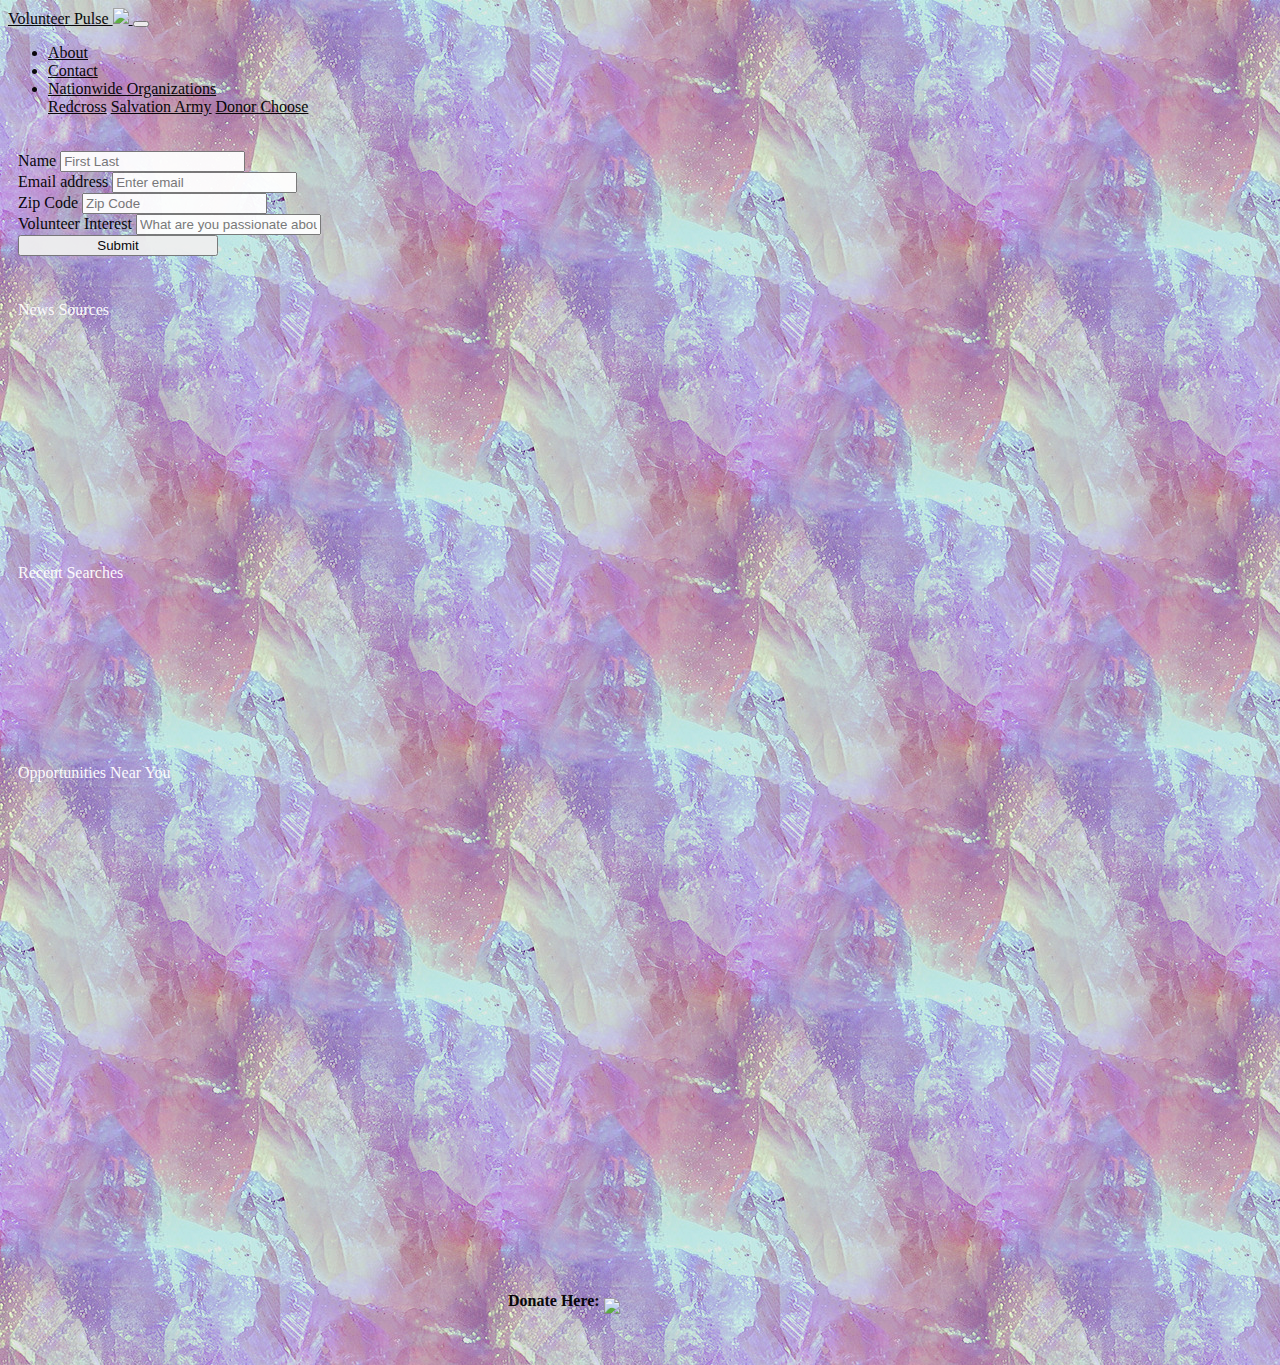
==== commit 8a102c01: "put logo in nav bar. removed extra div. adjusted index layout" ====
--- a/index.html
+++ b/index.html
@@ -33,10 +33,13 @@
 
   <!-- NAV BAR -->
 	<nav class="navbar navbar-expand-lg navbar-light bg-light">
-    <a class="navbar-brand" href="index.html">Volunteer Pulse</a>
+
+    <a class="navbar-brand" href="index.html">Volunteer Pulse  <img src = "heart.png" width="50px"> </a>
+
     <button class="navbar-toggler" type="button" data-toggle="collapse" data-target="#navbarNavDropdown" aria-controls="navbarNavDropdown" aria-expanded="false" aria-label="Toggle navigation">
-      <span class="navbar-toggler-icon"></span>
+    <span class="navbar-toggler-icon"></span>
     </button>
+
     <div class="collapse navbar-collapse" id="navbarNavDropdown">
       <ul class="navbar-nav">
         <li class="nav-item">
@@ -57,124 +60,100 @@
         </li>
       </ul>
     </div>
+
   </nav>
 
 <!-- Container -->
 <div class="container">
 
-  <!-- Row 1 -->
-    <div class="row"> 
-      <div class="col-sm-12"> <!-- COL 12 -->
+    <div class = "row" id="row1"> <!--ROW 1-->
 
-        <!-- JUMBOTRON -->
-      	<div class="jumbotron jumbotron-fluid text-center">
-          <div class="container" id="jumbotronBack">
-            <h1 class="display-3"> Volunteer Pulse <img src = "heart.png" width="150px"> </h1>
+      <div class="col-sm-5"> <!-- COL 5 -->
+        
+        <div class="row">
+        
+          <div class="col-sm-12">
+            <div class="card border border-secondary">
+              <form>
+                <div id="formDiv">
+                  <div class="form-group">
+                    <label for="exampleInputEmail1">Name</label>
+                    <input type="text" class="form-control" id="name-input" placeholder="First Last">
+                  </div>
+                  <div class="form-group">
+                    <label for="exampleInputEmail1">Email address</label>
+                    <input type="email" class="form-control" id="email-input" aria-describedby="emailHelp" placeholder="Enter email">
+                  </div>
+                  <div class="form-group">
+                    <label for="zipCode">Zip Code</label>
+                    <input type="text" class="form-control" id="zipcode-input" placeholder="Zip Code">
+                  </div>
+                  <div class="form-group">
+                    <label for="volunteerInterest">Volunteer Interest</label>
+                    <input type="text" class="form-control" id="interests-input" placeholder="What are you passionate about?">
+                  </div>
+                  <div class="card-footer text-center">
+                    <button type="submit" class="btn btn-secondary submit-button" id = "run-search">Submit</button>
+                  </div>
+                </div>
+              </form>
+            </div>
+          </div>
+        </div>
+ 
+        <div class="row">
+          <div class="col-sm-12">
+
+              <div class="card border border-info">
+                <div class="card-header bg-info">
+                News Sources
+                </div>
+
+                <div class="card-body sources" id="news"> 
+                </div>
+              </div>
+
           </div>
         </div>
 
-        <h1 id="jumbotronFront" class="display-3 text-center"> Volunteer Pulse <img src = "heart.png" width="150px"></h1>
+      </div>
 
-      </div>
-    </div>
+      <div class="col-sm-7"> <!-- COL 7 -->
 
-  <div id="belowJumbotron">
+        <div class="row"> <!-- ROW 1.1 -->
+          <div class="col-sm-12">
 
-  <!-- Row 2 -->
-    <div class = "row" id="row2"> 
-
-      <div class="col-sm-5"> <!-- COL 5 -->
-          <div class="card border border-secondary">
-
-            <form>
-              <div id="formDiv">
-                <div class="form-group">
-                  <label for="exampleInputEmail1">Name</label>
-                  <input type="text" class="form-control" id="name-input" placeholder="First Last">
+              <div id="recentSearches" class="card border border-secondary">
+                <div class="card-header bg-secondary">
+                  Recent Searches
                 </div>
-                <div class="form-group">
-                  <label for="exampleInputEmail1">Email address</label>
-                  <input type="email" class="form-control" id="email-input" aria-describedby="emailHelp" placeholder="Enter email">
-                </div>
-                <div class="form-group">
-                  <label for="zipCode">Zip Code</label>
-                  <input type="text" class="form-control" id="zipcode-input" placeholder="Zip Code">
-                </div>
-                <div class="form-group">
-                  <label for="volunteerInterest">Volunteer Interest</label>
-                  <input type="text" class="form-control" id="interests-input" placeholder="What are you passionate about?">
-                </div>
-                <!--<div class="form-check">
-                  <label class="form-check-label">
-                  <input type="checkbox" class="form-check-input">
-                    I Am Okay With My Information Being Shared.
-                  </label>
-                </div>-->
-                <div class="card-footer text-center">
-                  <button type="submit" class="btn btn-secondary submit-button" id = "run-search">Submit</button>
-                  <!--<button type="reset" class="btn btn-primary submit-button" id = "run-search"> reset</button>-->
+                <div class="card-body searches">
+                  <span id="data-search1"></span>
+                  <span id="data-search2"></span>
+                  <span id="data-search3"></span>
+                  <span id="data-search4"></span>
+                  <span id="data-search5"></span>
                 </div>
               </div>
-            </form>
+          
+          </div>
+        </div>
 
-          </div>   
-      </div> 
-
-      <div class="col-sm-7"> <!-- COL 7 -->
-          <div class="card border border-info">
-
+        <div class="row"> <!-- ROW 1.2 -->
+          <div class="col-sm-12">
+            <div class="card border border-info">
               <div class="card-header bg-info">
-              Opportunities Near You
+                  Opportunities Near You
               </div>
-
               <div class="card-body opportunities" id="events">
-
-                <p> 
-                  
-                </p>
-
               </div>
+            </div>
           </div>
+        </div>
+        
       </div>
-
-  </div>
-
-
-  <!-- Row 3 -->
-    <div class = "row row3"> 
-
-      <div class="col-sm-9"> <!-- COL 9 -->
-          <div class="card border border-info">
-
-            <div class="card-header bg-info">
-            News Sources
-            </div>
-
-            <div class="card-body sources" id="news">
-              
-            </div>
-
-          </div>
-      </div>
-
-      <div class="col-sm-3"> <!-- COL 3 -->
-        <div id="recentSearches" class="card border border-secondary">
-
-          <div class="card-header bg-secondary">
-            Recent Searches
-          </div>
-
-          <div class="card-body searches">
-            
-          </div>
-          
-        </div>
-      </div>
-
-  </div>
   
-</div>
-
+    </div>
 </div>
 
 <!-- FOOTER -->
--- a/assets/css/design.css
+++ b/assets/css/design.css
@@ -1,13 +1,42 @@
+.card{
+	margin-top: 25px;
+	padding: 10px;
+}
+
+.card-header{
+	color: white;
+	font-weight: 500;
+}
+
+.searchBadge{
+	padding-left: 5px;
+	padding-right: 5px;
+}
+
+#news {
+	height: 200px;
+}
+
+#events{
+	height: 475px;
+}
+
+#places{
+	height: 250px;
+}
+
+#recentSearches{
+	height: 155px;
+}
+
+
 #footerNav{
 	height: 65px;
+	margin-top: 25px;
 }
 
-#row2{
-	position: relative;
-	bottom: 30px;
-}
 
-#run-search{
+#run-search, .badge{
 	width: 200px;
 }
 
@@ -16,23 +45,11 @@
 	opacity: 0.95;
 }
 
-.jumbotron{
-	height: 80%;
-	opacity: 0.6;
-}
 
 h1{
 	font-family: 'PT Sans Caption', sans-serif;
 	color: black;
 	opacity: 1.0;
-}
-
-.card{
-	padding: 10px;
-}
-
-.row3{
-	margin-top: 5px;
 }
 
 #paypal{
@@ -44,65 +61,22 @@
 	left: 500px;
 }
 
-#formDiv{
-	height: 400px;
-}
-
-#events{
-	height: 422px;
-}
-
-#news, #recentSearches{
-	height: 400px;
-	margin-bottom: 40px;
-}
-
 .navbar-brand, label{
 	font-weight: 500;
 }
 
-.card-header{
-	color: white;
-	font-weight: 500;
+h4{
+	text-decoration: underline;
 }
 
-/*
-#person{
-	border-width:5px;
-	border-style: solid;
-	padding: 5px;
+a{
+	color: black;
 }
-.social{
-	height:50px;
-	width:50px;
+a:hover{
+	color: #B388EB;
 }
-footer{
-	border-width:5px;
-	border-style: solid;
-}
-
-#last{
-	margin-top: 200px;
-}
-
-#bottom{
-	margin-top: 10px;
-}
-
-#paypal{
-	height:150px;
-	width:150px;
-	  display: block;
-  	margin-left: auto;
-  	margin-right: auto;
-}
-form{
-	border-width: 5px;
-	border-style: solid;
-}
-*/
 
 .opportunities, .sources, .searches {
             overflow-y: scroll;
-            
-        }+}
+
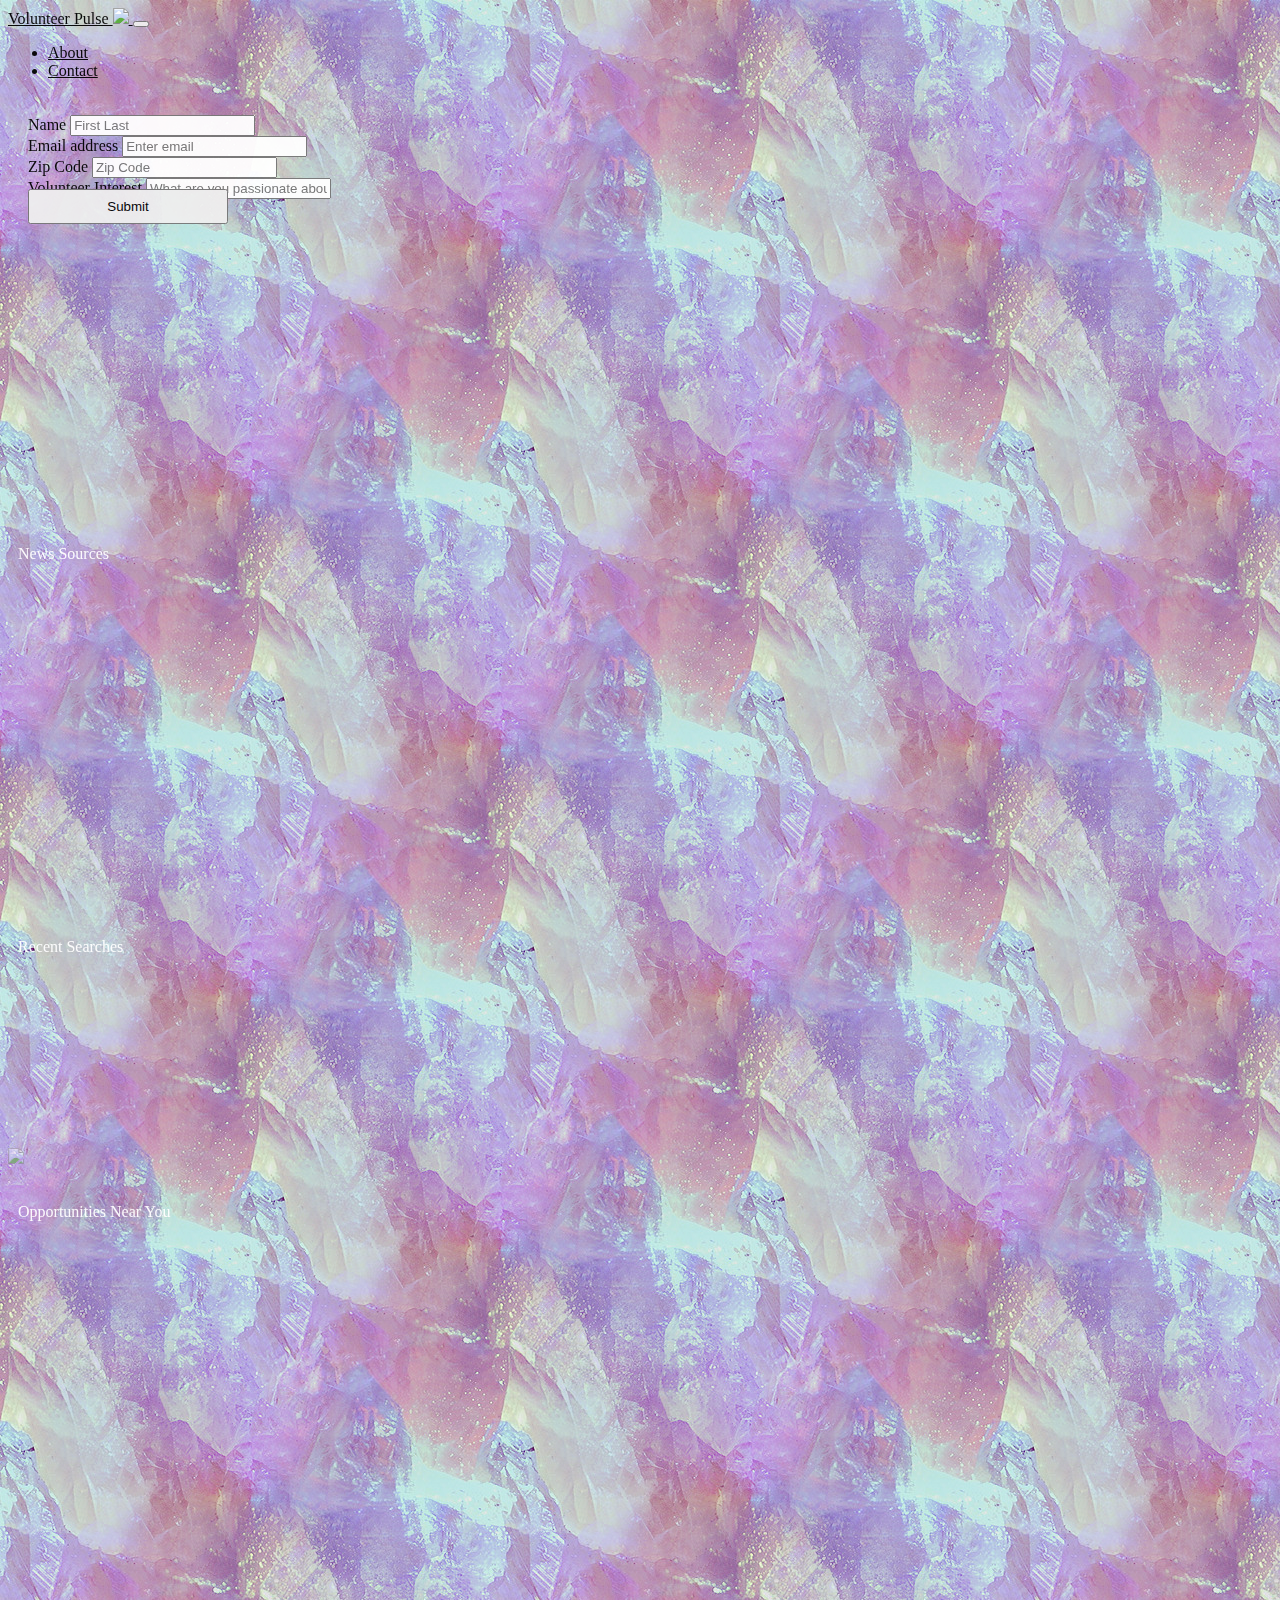
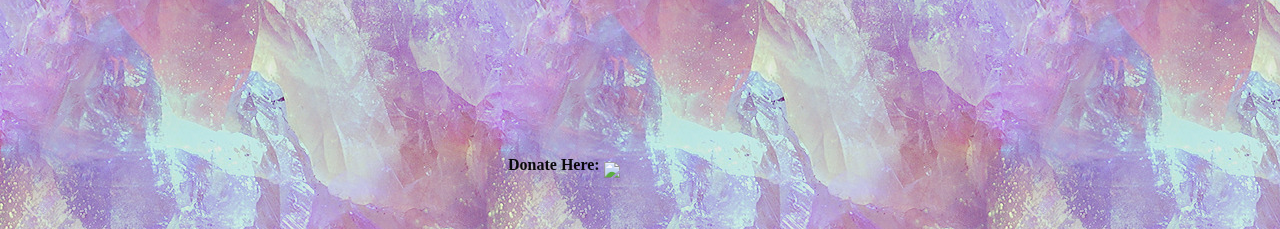
==== commit 56ea1fdf: "all html pages are formatted. adjusted the css for individual elements. cleaned up contact page html" ====
--- a/index.html
+++ b/index.html
@@ -48,6 +48,7 @@
         <li class="nav-item">
           <a class="nav-link" href="contact.html">Contact</a>
         </li>
+      <!--
         <li class="nav-item dropdown">
            <a class="nav-link dropdown-toggle" href="http://example.com" id="navbarDropdownMenuLink" data-toggle="dropdown" aria-haspopup="true" aria-expanded="false">
           Nationwide Organizations
@@ -58,6 +59,7 @@
           <a class="dropdown-item" href="https://www.donorschoose.org/" target="_blank">Donor Choose</a>
         </div>
         </li>
+      -->
       </ul>
     </div>
 
@@ -121,10 +123,10 @@
       <div class="col-sm-7"> <!-- COL 7 -->
 
         <div class="row"> <!-- ROW 1.1 -->
-          <div class="col-sm-12">
+          <div class="col-sm-6">
 
               <div id="recentSearches" class="card border border-secondary">
-                <div class="card-header bg-secondary">
+                <div class="card-header bg-secondary text-center">
                   Recent Searches
                 </div>
                 <div class="card-body searches">
@@ -136,6 +138,13 @@
                 </div>
               </div>
           
+          </div>
+          <div class="col-sm-6">
+
+              <div id="heartPic">
+                <img src = "heart.png" width="250px"> 
+              </div>
+
           </div>
         </div>
 
--- a/assets/css/design.css
+++ b/assets/css/design.css
@@ -9,24 +9,35 @@
 }
 
 .searchBadge{
-	padding-left: 5px;
-	padding-right: 5px;
+	padding-right: 10px;
 }
 
 #news {
-	height: 200px;
+	height: 330px;
 }
 
 #events{
-	height: 475px;
+	height: 500px;
 }
 
-#places{
-	height: 250px;
+#formDiv{
+	height: 375px;
+	padding-left: 10px;
+	padding-right: 10px;
+	padding-bottom: 10px;
+}
+
+#heartPic{
+	opacity: 0.6;
+}
+
+.submit-button{
+	height: 35px;
 }
 
 #recentSearches{
-	height: 155px;
+	height: 200px;
+	width: 250px;
 }
 
 
@@ -38,6 +49,11 @@
 
 #run-search, .badge{
 	width: 200px;
+}
+
+#run-search{
+	position: relative;
+	bottom: 10px;
 }
 
 body{
@@ -70,13 +86,32 @@
 }
 
 a{
-	color: black;
+	color:black;
 }
 a:hover{
-	color: #B388EB;
+	color:#B388EB;
 }
 
 .opportunities, .sources, .searches {
             overflow-y: scroll;
 }
 
+#aboutDiv, #contactDiv{
+	margin: 25px;
+}
+
+.contactHeader{
+	color:black;
+}
+.contactHeader:hover{
+	color:#B388EB;
+}
+.contactCard{
+	margin-bottom:100px;
+}
+
+.social{
+	width: 50px;
+	margin-left: 10px;
+	margin-right: 10px;
+}
